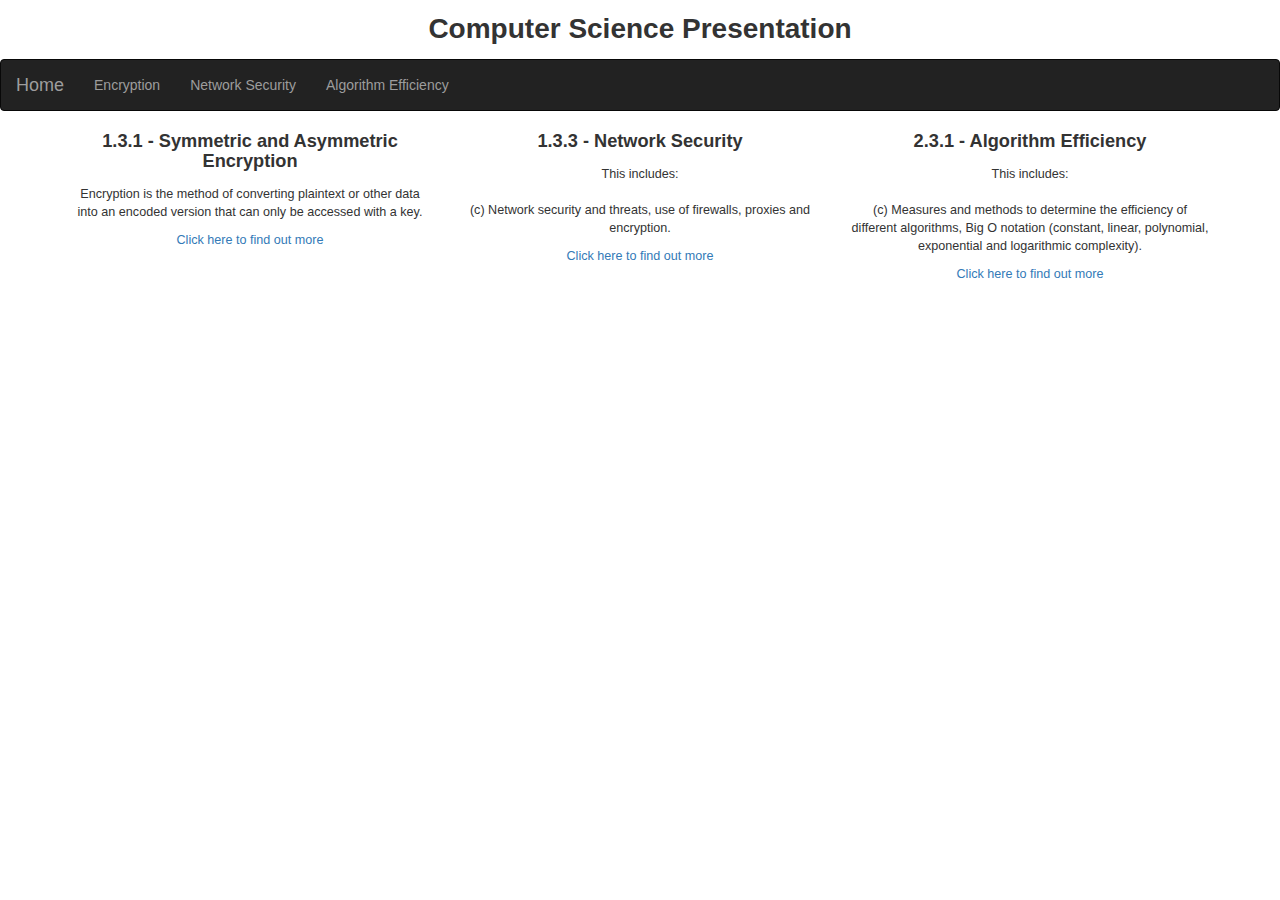
==== index.html @ 024ae827 "Initial commit" ====
<!DOCTYPE html>
<html>
	<head>
	<meta charset="utf-8">
		<meta name="viewport" content="width=device-width, initial-scale=1, shrink-to-fit=no">
		<link rel="stylesheet" href="https://maxcdn.bootstrapcdn.com/bootstrap/3.3.7/css/bootstrap.min.css">
		<link rel="stylesheet" type="text/css" href="style.css">
		
		<title>Computing Presentation</title>
	</head>
	
	<body>
		<header>							
			<div class="row">
				<div class="col-xs-12">
					<h1 class="header">Computer Science Presentation</h1>
				</div>
			</div>
				
			<!-- navbar -->
				
			<nav class="navbar navbar-inverse">
				<div class="container-fluid">
					<div class="navbar-header">
						<a class="navbar-brand" href="index.html">Home</a>
					</div>
					
					<ul class="nav navbar-nav">
						<li><a href="encryption.html">Encryption</a></li>
						<li><a href="security.html">Network Security</a><li>
						<li><a href="algorithms.html">Algorithm Efficiency</a></li>
					</ul>
				</div>
			</nav>
		</header>
		
		<div class="container">
			<div class="row">
			
				<!-- first column -->
				
				<div class="col-xs-4 center">
					<h2 class="title">1.3.1 - Symmetric and Asymmetric Encryption</h2>
					
					<p class="title-body">Encryption is the method of converting plaintext or other data into
					an encoded version that can only be accessed with a key.</p>
					
					<a class="title-link" href="encryption.html"><p>Click here to find out more</p></a>
				</div>
				
				<!-- second column -->
				
				<div class="col-xs-4 center">
					<h2 class="title">1.3.3 - Network Security</h2>
					
					<p class="title-body">This includes:<br/><br/>(c) Network security and threats, use of firewalls, proxies and encryption.</p>
					
					<a class="title-link" href="security.html"><p>Click here to find out more</p></a>
				</div>
				
				<!-- third column -->
				
				<div class="col-xs-4 center">
					<h2 class="title">2.3.1 - Algorithm Efficiency</h2>
					
					<p class="title-body">This includes:<br/><br/>(c) Measures and methods to determine the efficiency of different algorithms, Big O notation (constant, linear, polynomial, exponential and logarithmic complexity).</p>
					
					<a class="title-link" href="algorithms.html"><p>Click here to find out more</p></a>
				</div>
			</div>
		</div>
	</body>
</html>
---- style.css ----
.header {
	margin-top: 0.5em;
	margin-bottom: 0.5em;
	text-align: center;
	font-size: 2em;
	font-family: "Roboto", sans-serif;
	font-weight: bold;
}

.title {
	font-family: "Roboto", sans-serif;
	font-size: 1.3em;
	text-align: center;
}

.title-body {
	font-family: "Roboto", sans-serif;
	font-size: 0.9em;
	text-align:center;
	margin-top: 1.2em;
}	

.title-link {
	font-family: "Roboto", sans-serif;
	font-size: 0.9em;
	margin-top: 0.5em;
	text-align: center;
}

h2 {
	font-family: "Roboto", sans-serif;
	font-size: 1.75em;
	margin-top: 0px;
	font-weight: bold;
	text-align: center;
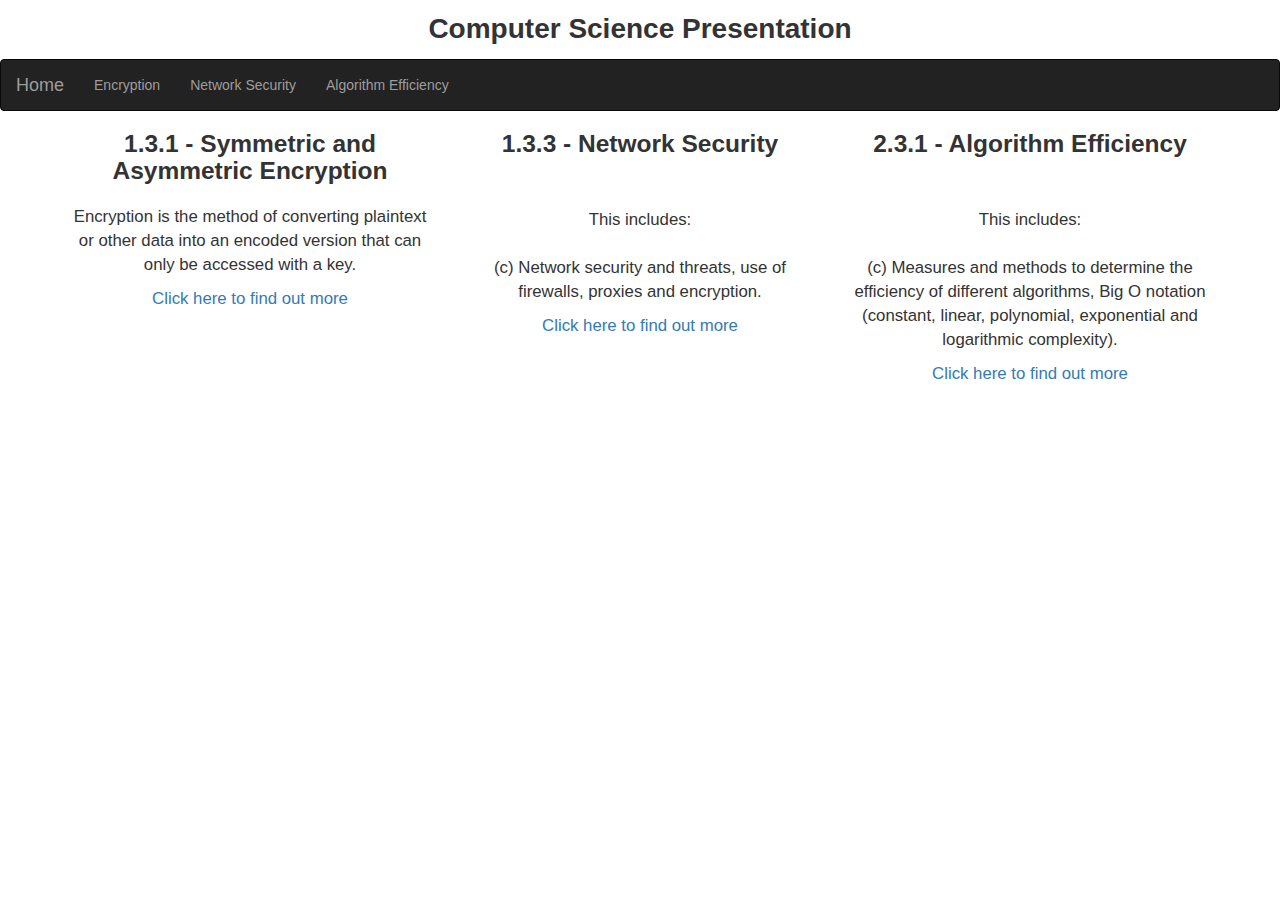
==== commit b1f013b4: "Minor layout changes" ====
--- a/index.html
+++ b/index.html
@@ -42,8 +42,10 @@
 				<div class="col-xs-4 center">
 					<h2 class="title">1.3.1 - Symmetric and Asymmetric Encryption</h2>
 					
-					<p class="title-body">Encryption is the method of converting plaintext or other data into
-					an encoded version that can only be accessed with a key.</p>
+					<p class="title-body">
+						Encryption is the method of converting plaintext or other data into
+						an encoded version that can only be accessed with a key.
+					</p>
 					
 					<a class="title-link" href="encryption.html"><p>Click here to find out more</p></a>
 				</div>
@@ -53,7 +55,9 @@
 				<div class="col-xs-4 center">
 					<h2 class="title">1.3.3 - Network Security</h2>
 					
-					<p class="title-body">This includes:<br/><br/>(c) Network security and threats, use of firewalls, proxies and encryption.</p>
+					<p class="title-body align">
+						This includes:<br/><br/>(c) Network security and threats, use of firewalls, proxies and encryption.
+					</p>
 					
 					<a class="title-link" href="security.html"><p>Click here to find out more</p></a>
 				</div>
@@ -63,7 +67,9 @@
 				<div class="col-xs-4 center">
 					<h2 class="title">2.3.1 - Algorithm Efficiency</h2>
 					
-					<p class="title-body">This includes:<br/><br/>(c) Measures and methods to determine the efficiency of different algorithms, Big O notation (constant, linear, polynomial, exponential and logarithmic complexity).</p>
+					<p class="title-body align">
+						This includes:<br/><br/>(c) Measures and methods to determine the efficiency of different algorithms, Big O notation (constant, linear, polynomial, exponential and logarithmic complexity).
+					</p>
 					
 					<a class="title-link" href="algorithms.html"><p>Click here to find out more</p></a>
 				</div>
--- a/style.css
+++ b/style.css
@@ -9,27 +9,47 @@
 
 .title {
 	font-family: "Roboto", sans-serif;
-	font-size: 1.3em;
 	text-align: center;
 }
 
 .title-body {
 	font-family: "Roboto", sans-serif;
-	font-size: 0.9em;
+	font-size: 1.2em;
 	text-align:center;
 	margin-top: 1.2em;
 }	
 
 .title-link {
 	font-family: "Roboto", sans-serif;
-	font-size: 0.9em;
+	font-size: 1.2em;
 	margin-top: 0.5em;
 	text-align: center;
 }
 
+.align {
+	margin-top: 3em
+}
 h2 {
 	font-family: "Roboto", sans-serif;
 	font-size: 1.75em;
 	margin-top: 0px;
 	font-weight: bold;
-	text-align: center;+	text-align: center;
+}
+
+.body-text {
+	font-size: 1.2em;
+	font-family: "Roboto", sans-serif
+}
+
+.center {
+	margin: auto;
+}
+
+.subtitle {
+	font-family: "Roboto", sans-serif;
+	text-align: center;
+	font-weight: bold;
+	margin-top: 2em;
+	margin-bottom: 1em;
+}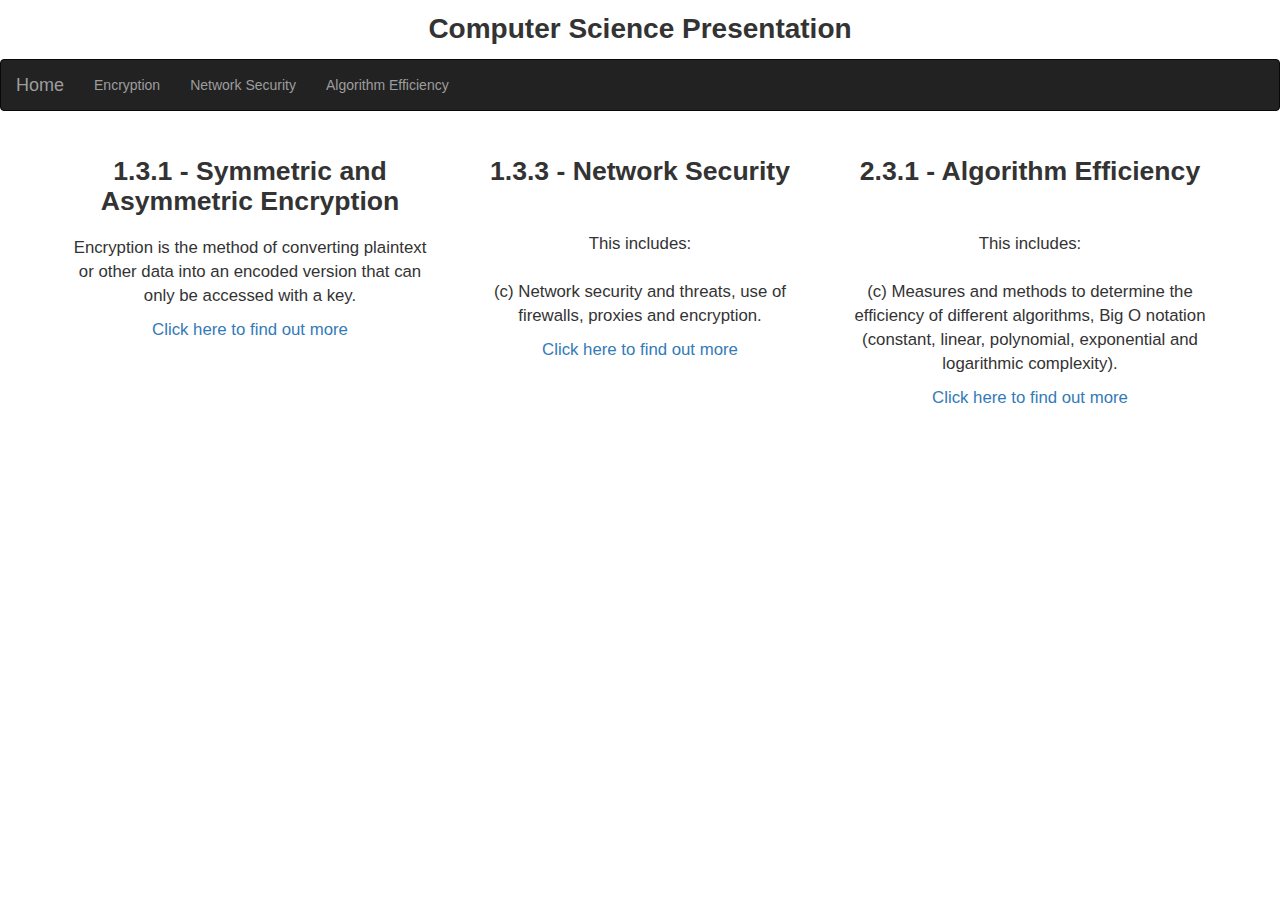
==== commit 4d04cb0b: "Finish network security and threats page" ====
--- a/index.html
+++ b/index.html
@@ -40,7 +40,7 @@
 				<!-- first column -->
 				
 				<div class="col-xs-4 center">
-					<h2 class="title">1.3.1 - Symmetric and Asymmetric Encryption</h2>
+					<h2 class="title top">1.3.1 - Symmetric and Asymmetric Encryption</h2>
 					
 					<p class="title-body">
 						Encryption is the method of converting plaintext or other data into
@@ -53,7 +53,7 @@
 				<!-- second column -->
 				
 				<div class="col-xs-4 center">
-					<h2 class="title">1.3.3 - Network Security</h2>
+					<h2 class="title top">1.3.3 - Network Security</h2>
 					
 					<p class="title-body align">
 						This includes:<br/><br/>(c) Network security and threats, use of firewalls, proxies and encryption.
@@ -65,7 +65,7 @@
 				<!-- third column -->
 				
 				<div class="col-xs-4 center">
-					<h2 class="title">2.3.1 - Algorithm Efficiency</h2>
+					<h2 class="title top">2.3.1 - Algorithm Efficiency</h2>
 					
 					<p class="title-body align">
 						This includes:<br/><br/>(c) Measures and methods to determine the efficiency of different algorithms, Big O notation (constant, linear, polynomial, exponential and logarithmic complexity).
--- a/style.css
+++ b/style.css
@@ -27,11 +27,12 @@
 }
 
 .align {
-	margin-top: 3em
+	margin-top: 2.7em
 }
+
 h2 {
 	font-family: "Roboto", sans-serif;
-	font-size: 1.75em;
+	font-size: 1.9em;
 	margin-top: 0px;
 	font-weight: bold;
 	text-align: center;
@@ -52,4 +53,49 @@
 	font-weight: bold;
 	margin-top: 2em;
 	margin-bottom: 1em;
+}
+
+.h3-title {
+	font-family: "Roboto", sans-serif;
+	text-align: center;
+	font-weight: bold;
+	margin-top: 2em;
+	margin-bottom: 1em;
+	font-size: 1.9em;
+}
+
+.top {
+	margin-top: 1em;
+}
+
+.bottom {
+	margin-bottom: 2em;
+}
+
+.bold {
+	font-weight: bold;
+}
+
+#botnet-image {
+	display: block;
+	max-width: 500px;
+	max-height: 200px;
+	width: auto;
+	height: auto;
+}
+
+#ddos-image {
+	display: block;
+	max-width: 825px;
+	max-height: 300px;
+	width: auto;
+	height:auto
+}
+
+#firewall-image {
+	display: block;
+	max-width: 500px;
+	max-height: inherit;
+	width: auto;
+	height: auto;
 }